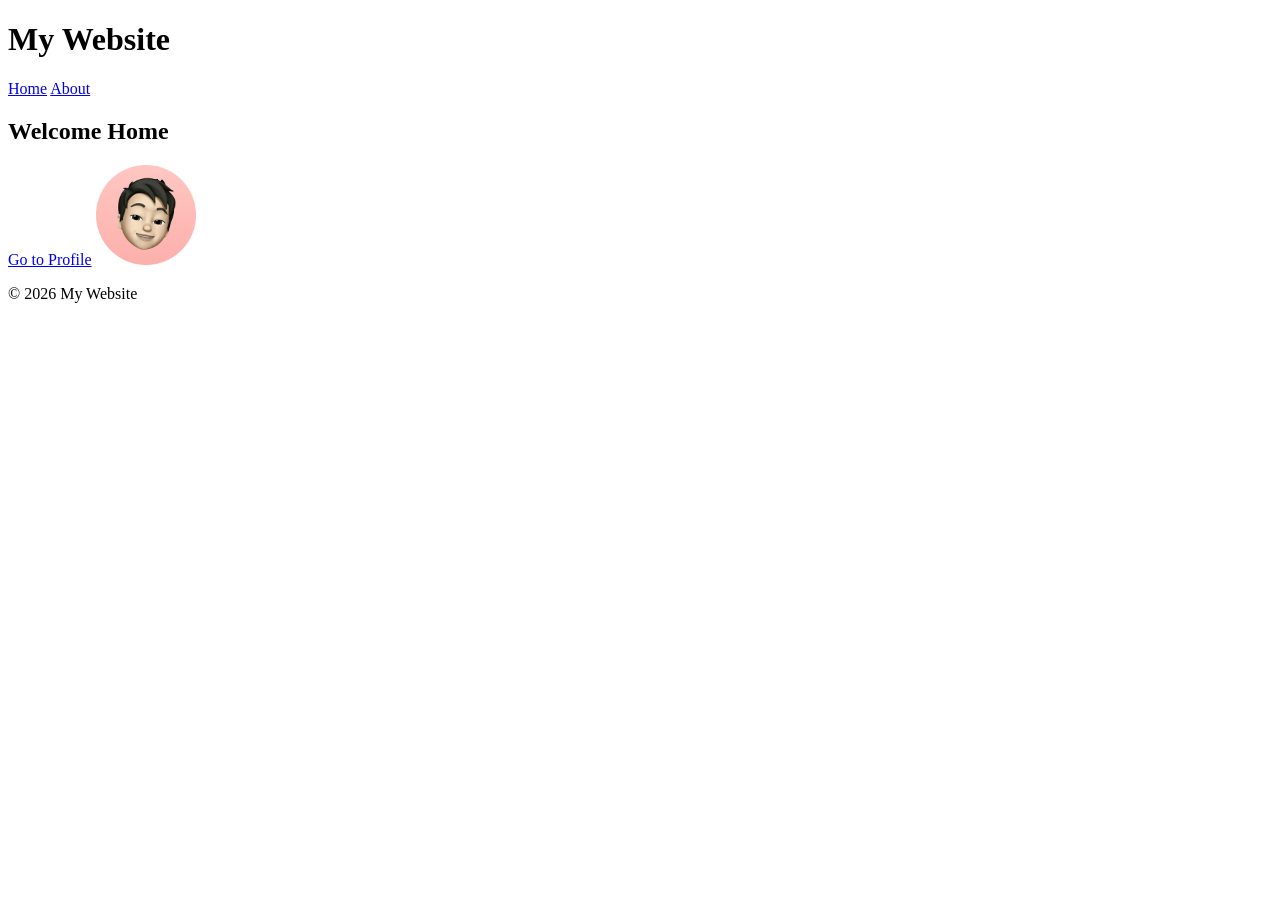
==== index.html @ cc8da39e "first commit" ====
<!DOCTYPE html>
<html>

<head>
    <title>Document</title>
</head>

<body>
    <header>
        <h1>My Website</h1>
        <nav>
            <a href="index.html">Home</a>
            <a href="about.html">About</a>
        </nav>
    </header>

    <main>
        <section>
            <h2>Welcome Home</h2>
            <a href="dashboard/profile.html">Go to Profile</a>

            <img src="profile.png" width="100" />
        </section>
    </main>

    <footer>
        <p>© 2026 My Website</p>
    </footer>
</body>

</html>
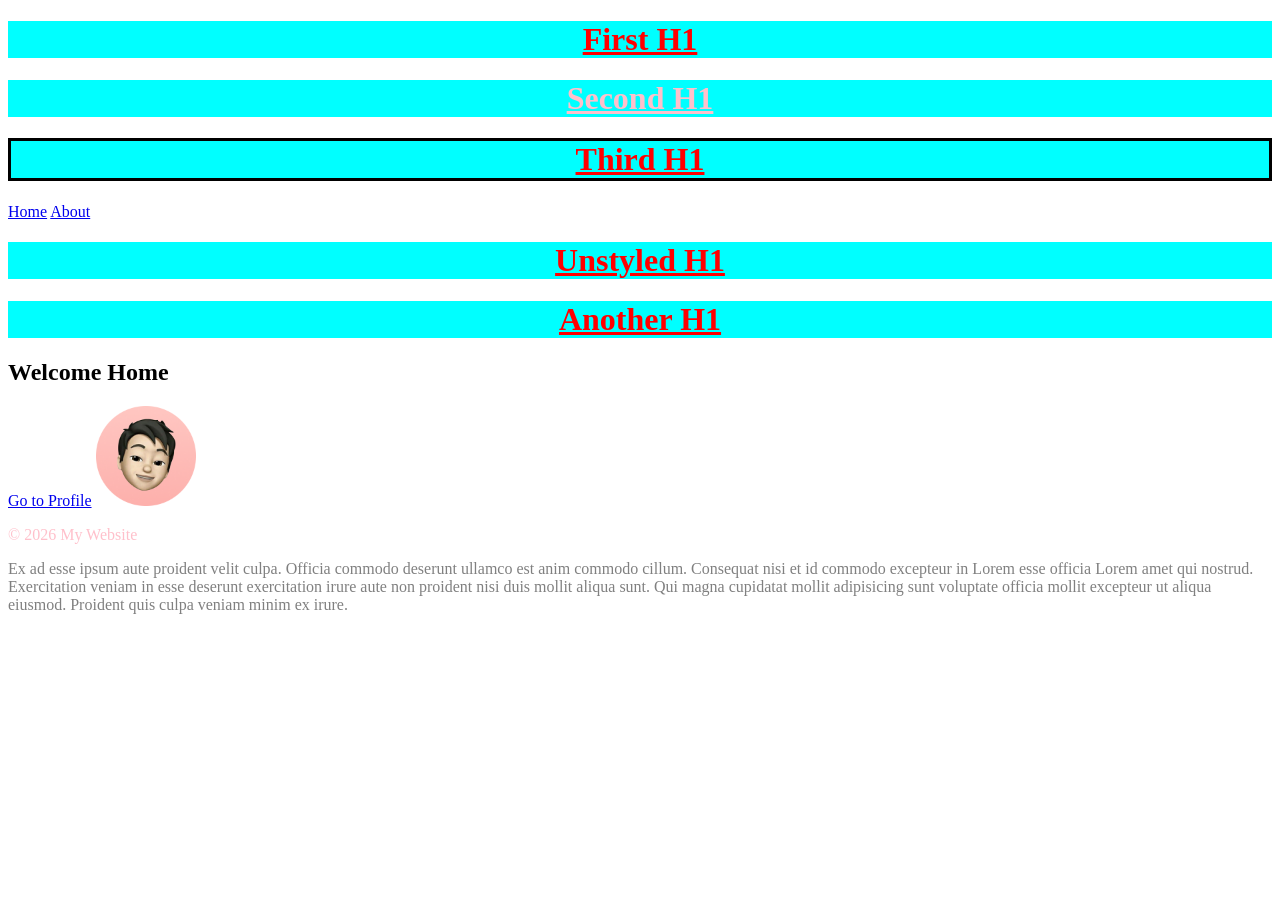
==== commit 1d9c93a8: "added css stylings" ====
--- a/index.html
+++ b/index.html
@@ -3,15 +3,49 @@
 
 <head>
     <title>Document</title>
+    <style>
+        /* Element Selector */
+        h1 {
+            color: red;
+            text-decoration: underline;
+            background-color: aqua;
+            text-align: center;
+        }
+
+        p {
+            color: gray;
+        }
+        /* Element Selector Ended */
+
+        /* Class Selector */
+        .color-pink {
+            color: pink;
+        }
+
+        /* Class Selector Ended */
+
+
+        /* ID Selector */
+        #third-h1{
+            border-width: 3px;
+            border-color: black;
+            border-style: solid;
+        }
+        /* ID Selector Ended */
+    </style>
 </head>
 
 <body>
     <header>
-        <h1>My Website</h1>
+        <h1>First H1</h1>
+        <h1 class="color-pink">Second H1</h1>
+        <h1 id="third-h1">Third H1</h1>
         <nav>
             <a href="index.html">Home</a>
             <a href="about.html">About</a>
         </nav>
+        <h1>Unstyled H1</h1>
+        <h1>Another H1</h1>
     </header>
 
     <main>
@@ -24,8 +58,10 @@
     </main>
 
     <footer>
-        <p>© 2026 My Website</p>
+        <p class="color-pink">© 2026 My Website</p>
     </footer>
+
+    <p>Ex ad esse ipsum aute proident velit culpa. Officia commodo deserunt ullamco est anim commodo cillum. Consequat nisi et id commodo excepteur in Lorem esse officia Lorem amet qui nostrud. Exercitation veniam in esse deserunt exercitation irure aute non proident nisi duis mollit aliqua sunt. Qui magna cupidatat mollit adipisicing sunt voluptate officia mollit excepteur ut aliqua eiusmod. Proident quis culpa veniam minim ex irure.</p>
 </body>
 
 </html>
